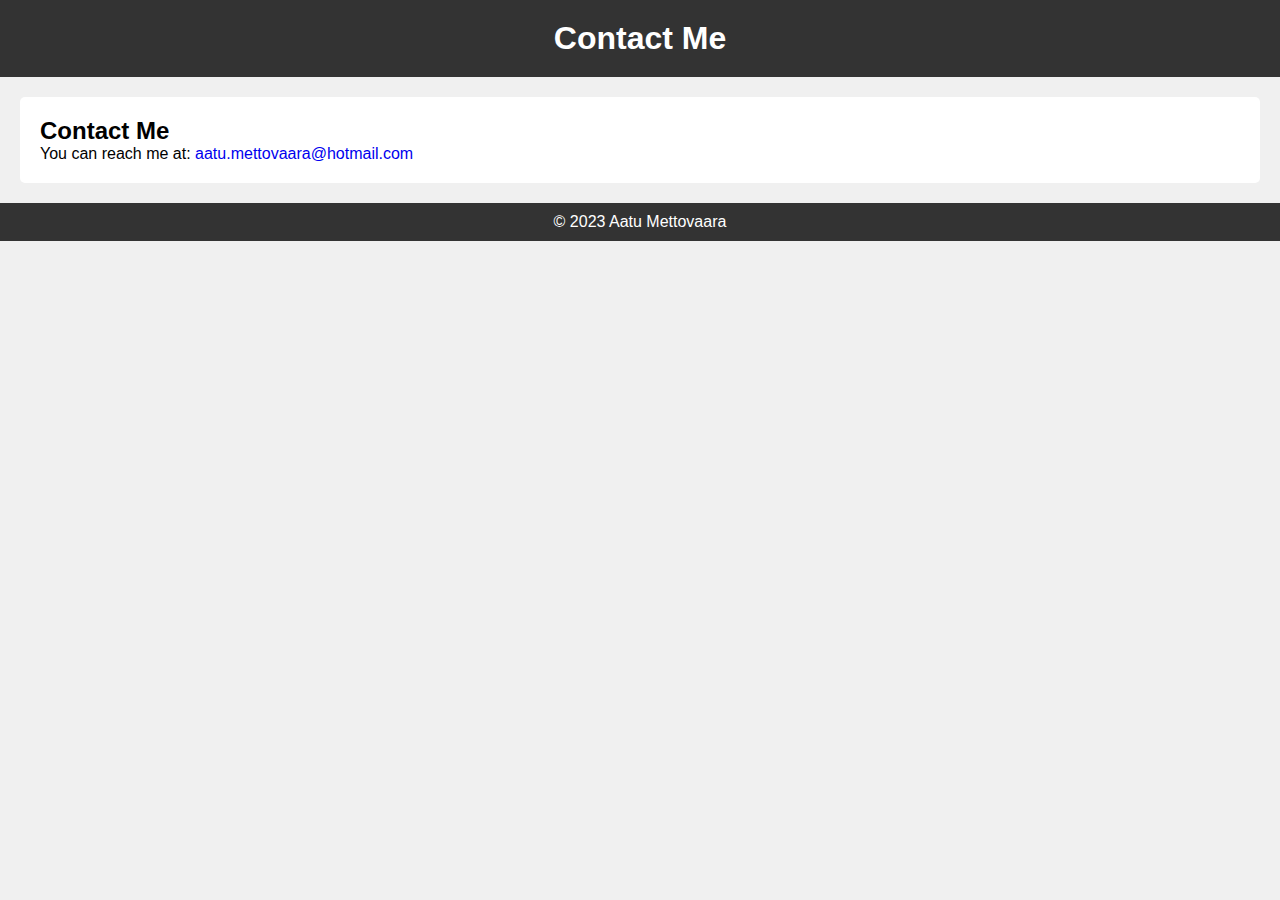
==== contact.html @ a669a8cc "dasdas" ====
<!DOCTYPE html>
<html lang="en">
<head>
    <meta charset="UTF-8">
    <meta name="viewport" content="width=device-width, initial-scale=1.0">
    <link rel="stylesheet" href="styles.css">
    <title>My Portfolio</title>
</head>
<body>
    <header>
        <h1>Contact Me</h1>
    </header>
    <section id="contact">
        <h2>Contact Me</h2>
        <p>You can reach me at: <a href="mailto:your.email@example.com">aatu.mettovaara@hotmail.com</a></p>
    </section>
    <footer>
        <p>&copy; 2023 Aatu Mettovaara</p>
    </footer>
    <script src="scripts.js"></script>
</body>
</html>
---- styles.css ----
/* Reset some default styles */
body, h1, h2, p, ul, li, a {
    margin: 0;
    padding: 0;
    list-style: none;
    text-decoration: none;
}

body {
    font-family: Arial, sans-serif;
    background-color: #f0f0f0;
    margin: 0;
    padding: 0;
}

header {
    background-color: #333;
    color: #fff;
    text-align: center;
    padding: 20px 0;
}

nav {
    background-color: #444;
    text-align: center;
}

nav ul {
    padding: 10px;
}

nav ul li {
    display: inline;
    margin: 0 20px;
}

nav ul li a {
    color: #fff;
}

section {
    margin: 20px;
    padding: 20px;
    background-color: #fff;
    border-radius: 5px;
}

footer {
    background-color: #333;
    color: #fff;
    text-align: center;
    padding: 10px 0;
}
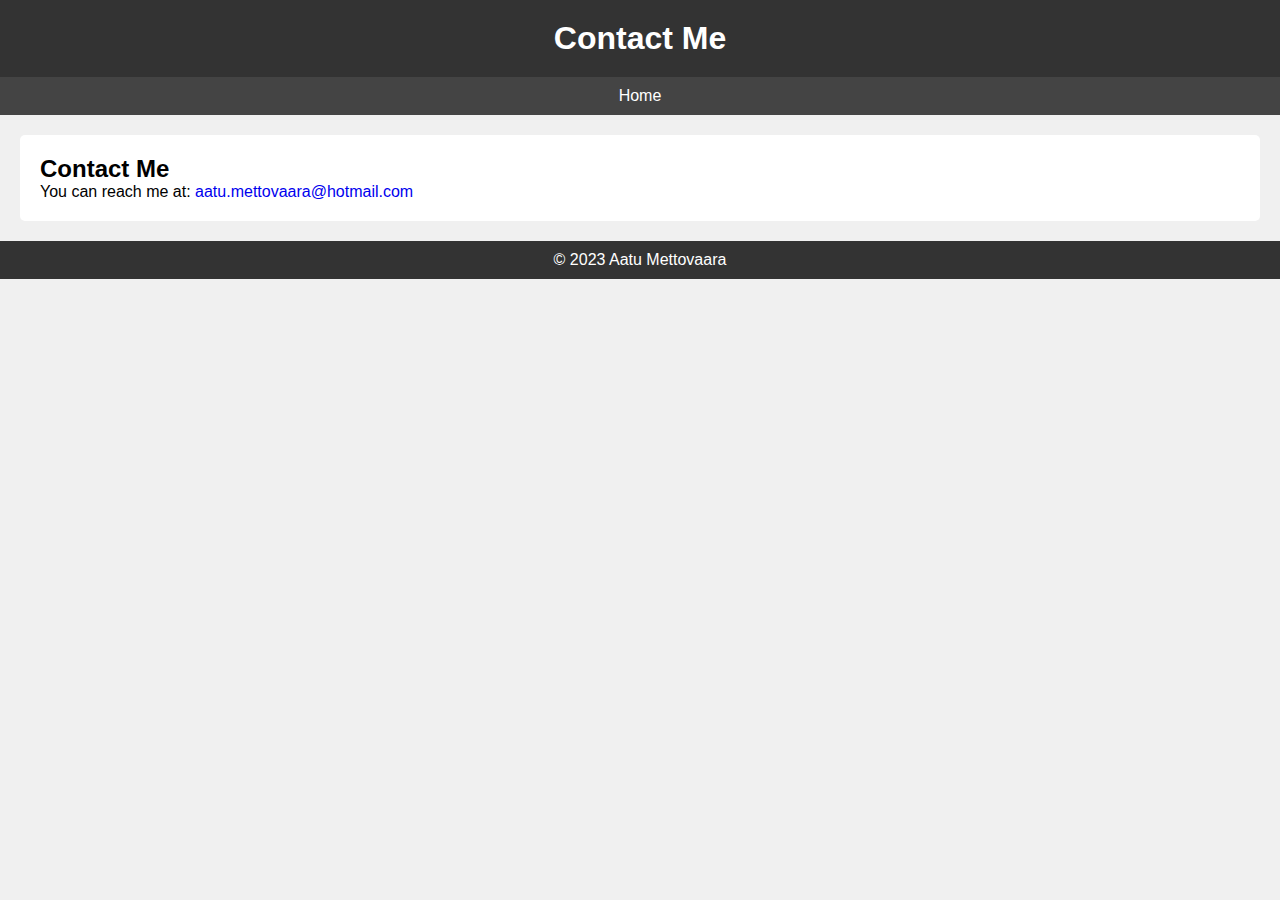
==== commit 20bf59d2: "gfhfdgh" ====
--- a/contact.html
+++ b/contact.html
@@ -10,6 +10,11 @@
     <header>
         <h1>Contact Me</h1>
     </header>
+    <nav>
+        <ul>
+            <li><a href="index.html">Home</a></li>
+        </ul>
+    </nav>
     <section id="contact">
         <h2>Contact Me</h2>
         <p>You can reach me at: <a href="mailto:your.email@example.com">aatu.mettovaara@hotmail.com</a></p>
--- a/styles.css
+++ b/styles.css
@@ -50,4 +50,9 @@
     color: #fff;
     text-align: center;
     padding: 10px 0;
+}
+
+.video-container {
+    display: inline-block;
+    margin: 10px;
 }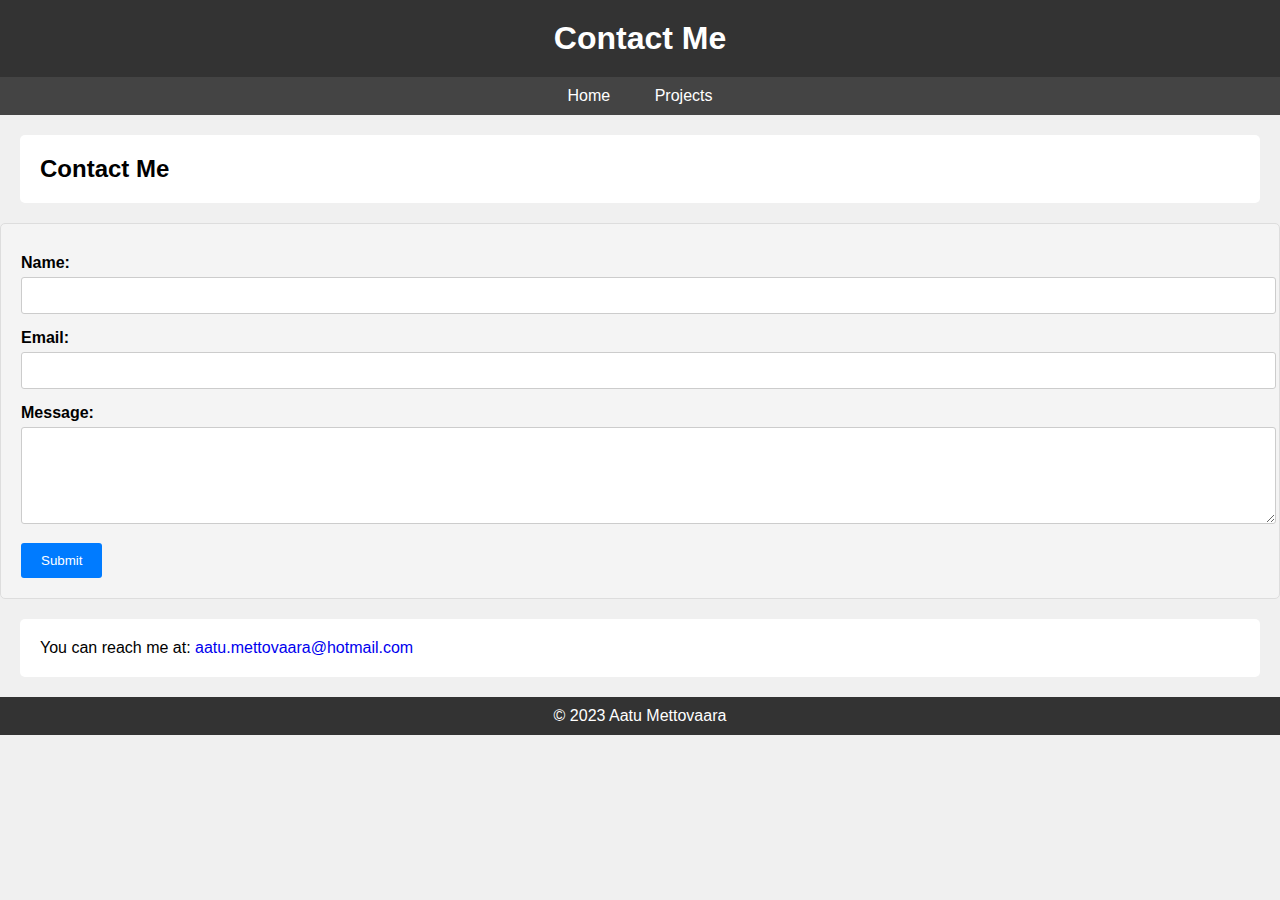
==== commit a3d43eee: "asdasd" ====
--- a/contact.html
+++ b/contact.html
@@ -13,11 +13,26 @@
     <nav>
         <ul>
             <li><a href="index.html">Home</a></li>
+            <li><a href="projects.html">Projects</a></li>
         </ul>
     </nav>
     <section id="contact">
         <h2>Contact Me</h2>
-        <p>You can reach me at: <a href="mailto:your.email@example.com">aatu.mettovaara@hotmail.com</a></p>
+    </section>
+    <form action="process_contact_form.php" method="post">
+        <label for="name">Name:</label>
+        <input type="text" id="name" name="name" required>
+
+        <label for="email">Email:</label>
+        <input type="email" id="email" name="email" required>
+
+        <label for="message">Message:</label>
+        <textarea id="message" name="message" rows="5" required></textarea>
+
+        <button type="submit">Submit</button>
+    </form>
+    <section>
+        <p>You can reach me at: <a href="mailto:aatu.mettovaara@hotmail.com">aatu.mettovaara@hotmail.com</a></p>
     </section>
     <footer>
         <p>&copy; 2023 Aatu Mettovaara</p>
--- a/styles.css
+++ b/styles.css
@@ -52,7 +52,80 @@
     padding: 10px 0;
 }
 
+.header-container {
+    display: flex;
+}
+
+.header {
+    flex: 1;
+    text-align: center;
+    font-size: large;
+    margin: 10px;
+}
+
+.info-container{
+    display: flex;
+}
+
+.info {
+    flex: 1;
+    text-align: left;
+    line-break: auto;
+    padding: 2%;
+    background-color: #d8d8d8;
+    color: black;
+    margin: 10px;
+}
+.paragraph {
+    margin-bottom: 20px;
+}
+
 .video-container {
-    display: inline-block;
-    margin: 10px;
-}+    display: flex;
+    justify-content: space-between; 
+    align-items: center; 
+}
+
+video {
+    max-width: 47%;
+    margin: 15px; 
+}
+
+form {
+    background-color: #f4f4f4;
+    padding: 20px;
+    border: 1px solid #ddd;
+    border-radius: 5px;
+}
+
+label {
+    font-weight: bold;
+    display: block;
+    margin-top: 10px;
+}
+
+input[type="text"],
+input[type="email"],
+textarea {
+    width: 100%;
+    padding: 10px;
+    padding-right: 5px;
+    margin: 5px 0;
+    border: 1px solid #ccc;
+    border-radius: 3px;
+}
+
+button {
+    background-color: #007BFF;
+    color: #fff;
+    border: none;
+    border-radius: 3px;
+    padding: 10px 20px;
+    margin-top: 10px;
+    cursor: pointer;
+}
+
+button:hover {
+    background-color: #0056b3;
+}
+
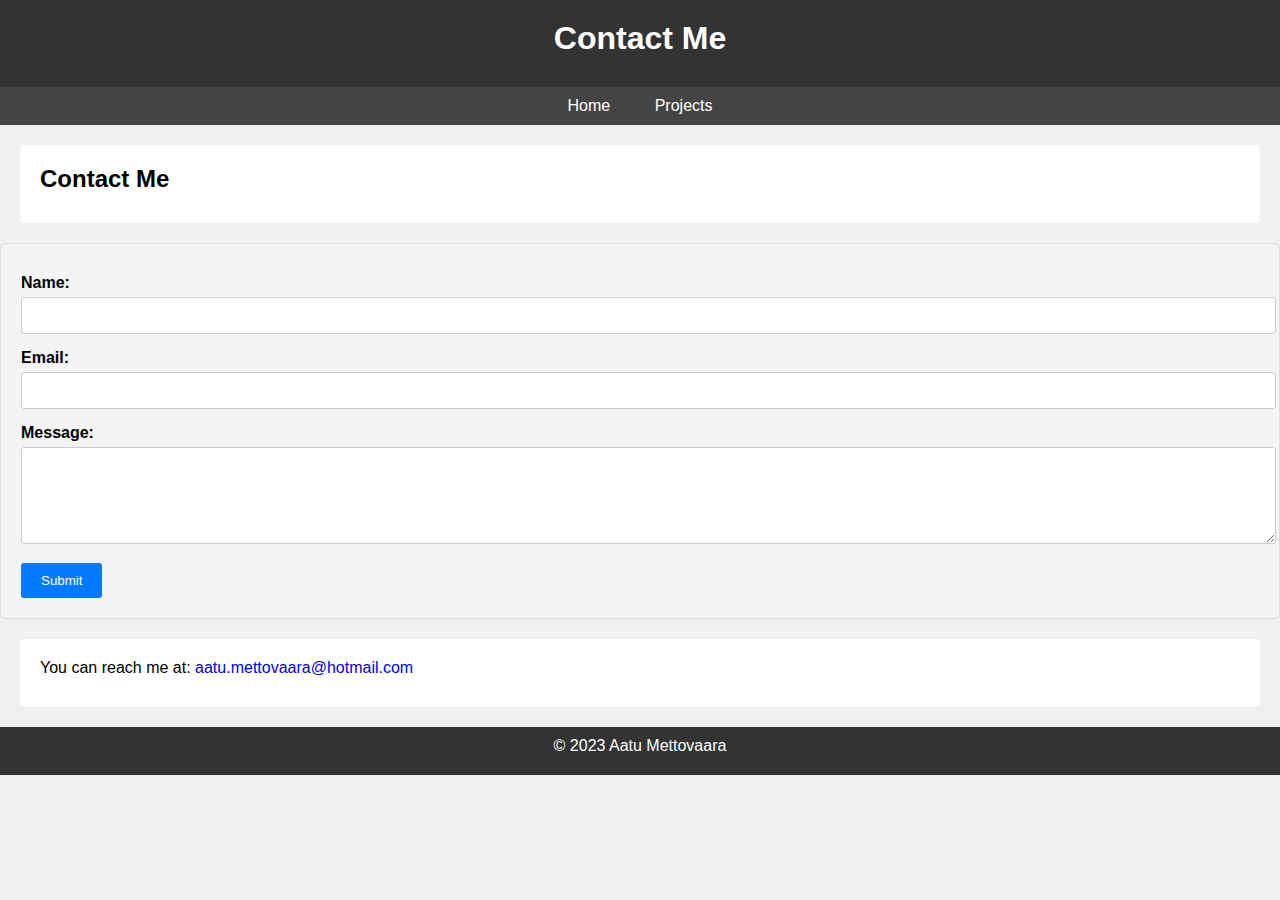
==== commit 12b628d9: "kjjljlk" ====
--- a/contact.html
+++ b/contact.html
@@ -4,7 +4,7 @@
     <meta charset="UTF-8">
     <meta name="viewport" content="width=device-width, initial-scale=1.0">
     <link rel="stylesheet" href="styles.css">
-    <title>My Portfolio</title>
+    <title>Portfolio</title>
 </head>
 <body>
     <header>
--- a/styles.css
+++ b/styles.css
@@ -1,7 +1,12 @@
-/* Reset some default styles */
-body, h1, h2, p, ul, li, a {
+body,
+h1,
+h2,
+p,
+ul,
+li,
+a {
     margin: 0;
-    padding: 0;
+    padding-bottom: 10px;
     list-style: none;
     text-decoration: none;
 }
@@ -63,7 +68,7 @@
     margin: 10px;
 }
 
-.info-container{
+.info-container {
     display: flex;
 }
 
@@ -76,19 +81,20 @@
     color: black;
     margin: 10px;
 }
+
 .paragraph {
     margin-bottom: 20px;
 }
 
 .video-container {
     display: flex;
-    justify-content: space-between; 
-    align-items: center; 
+    justify-content: space-between;
+    align-items: center;
 }
 
 video {
     max-width: 47%;
-    margin: 15px; 
+    margin: 15px;
 }
 
 form {
@@ -126,6 +132,91 @@
 }
 
 button:hover {
-    background-color: #0056b3;
-}
-
+    background-color: #404041;
+}
+
+table {
+    width: 100%;
+    border-collapse: collapse;
+}
+
+th {
+    background-color: #333;
+    color: #fff;
+    font-weight: bold;
+    padding: 10px;
+    text-align: left;
+}
+
+td {
+    border: 1px solid #ccc;
+    padding: 10px;
+}
+
+tr:nth-child(even) {
+    background-color: #f2f2f2;
+}
+
+.popup-button {
+    background-color: #000;
+    color: #fff;
+    padding: 10px 20px;
+    border: none;
+    border-radius: 5px;
+    cursor: pointer;
+}
+
+.time-button {
+    background-color: #000;
+    color: #fff;
+    padding: 10px 20px;
+    border: none;
+    border-radius: 5px;
+    cursor: pointer;
+}
+
+.timer-button {
+    background-color: #000;
+    color: #fff;
+    padding: 10px 20px;
+    border: none;
+    border-radius: 5px;
+    cursor: pointer;
+}
+
+.java-container {
+    display: flex;
+    padding: 15px;
+}
+
+.fruit-button {
+    background-color: #000;
+    color: #fff;
+    padding: 10px 20px;
+    border: none;
+    border-radius: 5px;
+    cursor: pointer;
+}
+
+.carousel-container {
+    width: auto;
+    overflow: hidden;
+    margin: 0 auto;
+}
+
+.carousel-slide {
+    display: none;
+    width: auto;
+    height: auto;
+    text-align: center;
+    padding-bottom: 5%;
+}
+
+.carousel-button {
+    cursor: pointer;
+    display: inline-block;
+    padding: 10px 20px;
+    background-color: #000000;
+    color: #fff;
+    border-radius: 5px;
+}